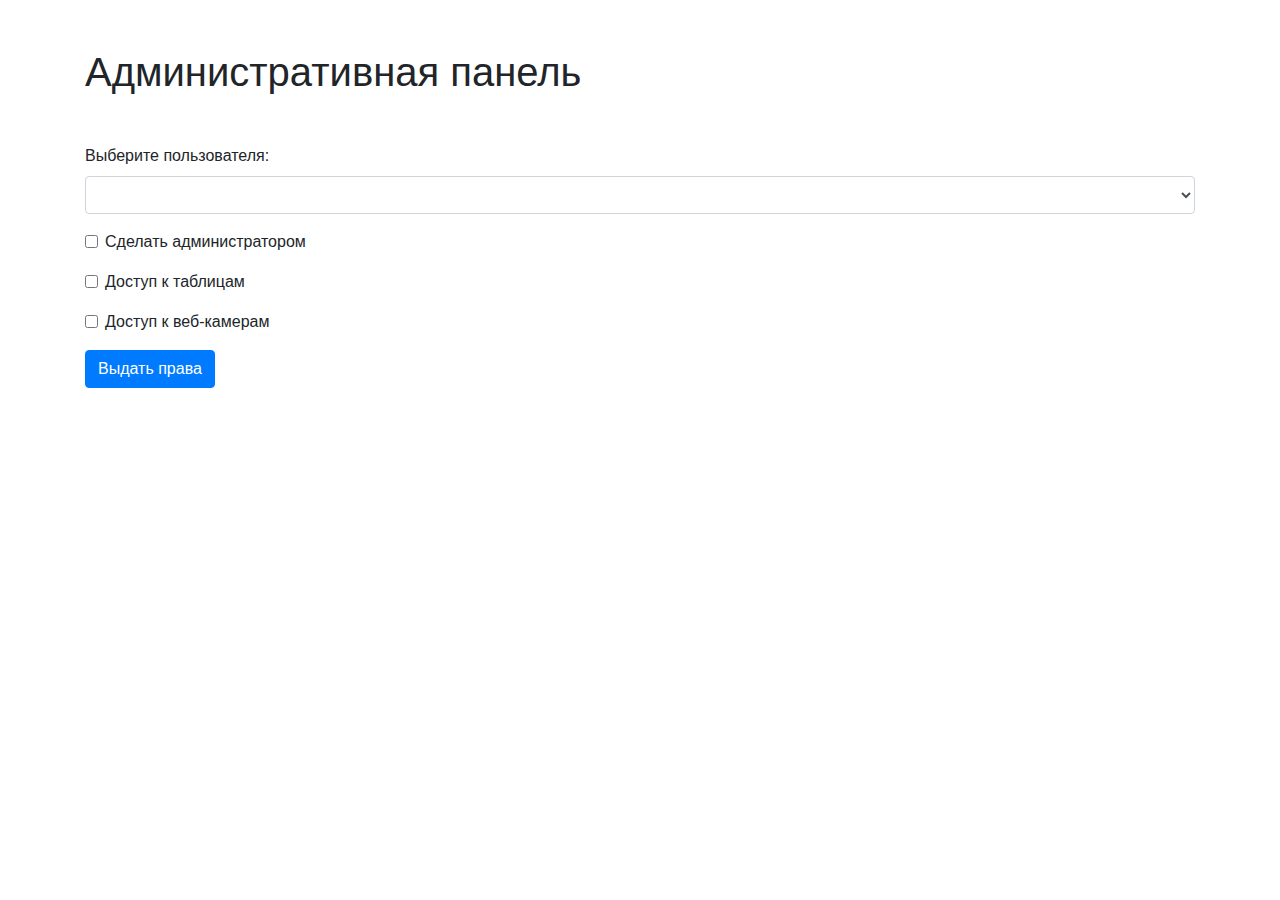
==== src/main/resources/templates/admin.html @ 8d9990c6 "Added admin panel" ====
<!DOCTYPE html>
<html>
<head>
    <title>Административная панель</title>
    <!-- Подключение Bootstrap CSS -->
    <link rel="stylesheet" href="https://stackpath.bootstrapcdn.com/bootstrap/4.5.0/css/bootstrap.min.css">
</head>
<body>
    <div class="container">
        <h1 class="mt-5 mb-5">Административная панель</h1>
        <form>
            <div class="form-group">
                <label for="userSelect">Выберите пользователя:</label>
                <select class="form-control" id="userSelect">
                    <!-- Здесь будут добавлены элементы option -->
                </select>
            </div>
            <div class="form-group form-check">
                <input type="checkbox" class="form-check-input" id="adminCheck">
                <label class="form-check-label" for="adminCheck">Сделать администратором</label>
            </div>
            <div class="form-group form-check">
                <input type="checkbox" class="form-check-input" id="tableCheck">
                <label class="form-check-label" for="tableCheck">Доступ к таблицам</label>
            </div>
            <div class="form-group form-check">
                <input type="checkbox" class="form-check-input" id="camCheck">
                <label class="form-check-label" for="camCheck">Доступ к веб-камерам</label>
            </div>
            <button type="submit" class="btn btn-primary">Выдать права</button>
        </form>
    </div>

    <!-- Подключение jQuery и Bootstrap JS -->
    <script src="https://code.jquery.com/jquery-3.5.1.slim.min.js"></script>
    <script src="https://stackpath.bootstrapcdn.com/bootstrap/4.5.0/js/bootstrap.min.js"></script>

    <!-- Ваш массив пользователей и функция для добавления элементов option -->
    <script>
        const apiBaseUrl = 'http://localhost:8080/api';
        fetch(`${apiBaseUrl}/user/`, {
				method: 'GET',
				headers: {
                    'Content-Type': 'application/x-www-form-urlencoded'
                },
				credentials: 'include'
			})
			.then(response => response.text())
			.then(data => {
                const users = JSON.parse(data);

                let select = document.getElementById('userSelect');
                let adminCheck = document.getElementById('adminCheck');
                let tableCheck = document.getElementById('tableCheck');
                let camCheck = document.getElementById('camCheck');
                
                for (let user of users) {
                    let option = document.createElement('option');
                    option.text = user.username;
                    select.add(option);
                }

                if (users.length > 0) {
                    select.value = users[0].username;
                    checkRoles(users[0]);
                }

                select.addEventListener('change', function() {
                    let selectedUser = users.find(user => user.username === select.value);
                    checkRoles(selectedUser);
                });

                document.querySelector('form').addEventListener('submit', function(e) {
                    e.preventDefault(); // Предотвращает перезагрузку страницы

                    let selectedUser = users.find(user => user.username === select.value);

                    if (selectedUser) {
                        selectedUser.role = updateRoles(selectedUser);
                    }

                    fetch(`${apiBaseUrl}/user/updateRole`, {
                        method: 'PUT',
                        headers: {
                            'Content-Type': 'application/json'
                        },
                        body: JSON.stringify(selectedUser),
                        credentials: 'include'
                    })
                    .then(response => response.text())
                    .then(data => {
                        document.getElementById('output').innerText += data + '\n';
                    })
                    .catch(error => {
                        console.error('Error:', error);
                    });
                });
			})
			.catch(error => {
                console.error('Error:', error);
            });

            function checkRoles(selectedUser) {
                let adminCheck = document.getElementById('adminCheck');
                let tableCheck = document.getElementById('tableCheck');
                let camCheck = document.getElementById('camCheck');

                if (selectedUser.role.includes('ROLE_CSV')) {
                    tableCheck.checked = true;
                } else {
                    tableCheck.checked = false;
                }
                if (selectedUser.role.includes('ROLE_RTSP')) {
                    camCheck.checked = true;
                } else {
                    camCheck.checked = false;
                }
                if (selectedUser.role.includes('ROLE_ADMIN')) {
                    adminCheck.checked = true;
                } else {
                    adminCheck.checked = false;
                }
            }

            function updateRoles(selectedUser) {
                let adminCheck = document.getElementById('adminCheck');
                let tableCheck = document.getElementById('tableCheck');
                let camCheck = document.getElementById('camCheck');

                let roles = selectedUser.role.split(',').map(role => role.trim());

                if (adminCheck.checked) {
                    roles = roles.filter(role => role !== 'ROLE_USER');
                    if (!roles.includes('ROLE_ADMIN')) {
                        roles.push('ROLE_ADMIN');
                    }
                } else {
                    roles = roles.filter(role => role !== 'ROLE_ADMIN');
                    if (!roles.includes('ROLE_USER')) {
                        roles.push('ROLE_USER');
                    }
                }

                if (tableCheck.checked) {
                    if (!roles.includes('ROLE_CSV')) {
                        roles.push('ROLE_CSV');
                    }
                } else {
                    roles = roles.filter(role => role !== 'ROLE_CSV');
                }

                if (camCheck.checked) {
                    if (!roles.includes('ROLE_RTSP')) {
                        roles.push('ROLE_RTSP');
                    }
                } else {
                    roles = roles.filter(role => role !== 'ROLE_RTSP');
                }

                return roles.join(', ');
            }
        </script>
</body>
</html>
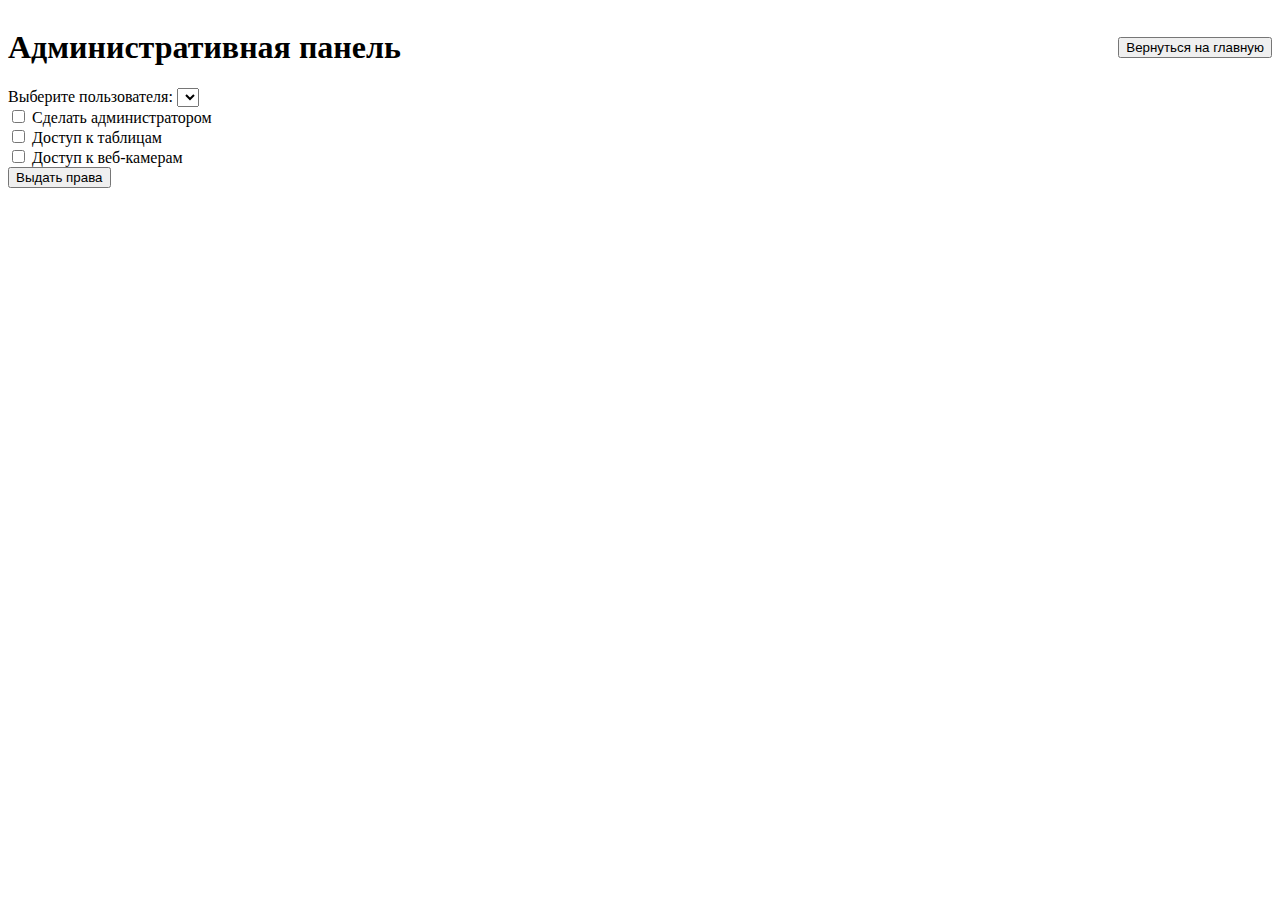
==== commit 6558e44d: "ADD pop up on admin panel" ====
--- a/src/main/resources/templates/admin.html
+++ b/src/main/resources/templates/admin.html
@@ -3,11 +3,22 @@
 <head>
     <title>Административная панель</title>
     <!-- Подключение Bootstrap CSS -->
-    <link rel="stylesheet" href="https://stackpath.bootstrapcdn.com/bootstrap/4.5.0/css/bootstrap.min.css">
+    <link rel="stylesheet" th:href="@{/styles/bootstrap.min.css}" />
+	<link rel="stylesheet" th:href="@{/styles/settings.css}" />
+	<link rel="stylesheet" href="https://cdn.datatables.net/1.11.3/css/jquery.dataTables.min.css">
 </head>
+<style>
+</style>
 <body>
+    <div id="alert-container" style="position: fixed; bottom: 0; right: 0; width: 350px; z-index: 9999; display: flex; flex-direction: column-reverse; justify-content: end">
+        
+    </div>
+    
     <div class="container">
-        <h1 class="mt-5 mb-5">Административная панель</h1>
+        <div style="display: flex; justify-content: space-between; align-items: center">
+            <h1 class="mt-5 mb-5">Административная панель</h1>
+            <button type="button" class="btn btn-secondary" onclick="window.location.href = '/'">Вернуться на главную</button>
+        </div>
         <form>
             <div class="form-group">
                 <label for="userSelect">Выберите пользователя:</label>
@@ -15,7 +26,7 @@
                     <!-- Здесь будут добавлены элементы option -->
                 </select>
             </div>
-            <div class="form-group form-check">
+            <div class="form-group form-check mt-2">
                 <input type="checkbox" class="form-check-input" id="adminCheck">
                 <label class="form-check-label" for="adminCheck">Сделать администратором</label>
             </div>
@@ -23,7 +34,7 @@
                 <input type="checkbox" class="form-check-input" id="tableCheck">
                 <label class="form-check-label" for="tableCheck">Доступ к таблицам</label>
             </div>
-            <div class="form-group form-check">
+            <div class="form-group form-check mb-2">
                 <input type="checkbox" class="form-check-input" id="camCheck">
                 <label class="form-check-label" for="camCheck">Доступ к веб-камерам</label>
             </div>
@@ -32,7 +43,7 @@
     </div>
 
     <!-- Подключение jQuery и Bootstrap JS -->
-    <script src="https://code.jquery.com/jquery-3.5.1.slim.min.js"></script>
+    <script src="https://code.jquery.com/jquery-3.1.0.min.js"></script>
     <script src="https://stackpath.bootstrapcdn.com/bootstrap/4.5.0/js/bootstrap.min.js"></script>
 
     <!-- Ваш массив пользователей и функция для добавления элементов option -->
@@ -89,7 +100,7 @@
                     })
                     .then(response => response.text())
                     .then(data => {
-                        document.getElementById('output').innerText += data + '\n';
+                        //document.getElementById('output').innerText += data + '\n';
                     })
                     .catch(error => {
                         console.error('Error:', error);
@@ -107,6 +118,7 @@
 
                 if (selectedUser.role.includes('ROLE_CSV')) {
                     tableCheck.checked = true;
+                    
                 } else {
                     tableCheck.checked = false;
                 }
@@ -120,6 +132,9 @@
                 } else {
                     adminCheck.checked = false;
                 }
+
+                
+               
             }
 
             function updateRoles(selectedUser) {
@@ -159,6 +174,41 @@
 
                 return roles.join(', ');
             }
+        // Добавляем слушатели событий на наши checkbox
+            document.getElementById('adminCheck').addEventListener('change', showAlert);
+            document.getElementById('tableCheck').addEventListener('change', showAlert);
+            document.getElementById('camCheck').addEventListener('change', showAlert);
+
+            // Функция для показа alert
+            // Функция для показа alert
+        function showAlert(e) {
+            if (!e.target.checked) {
+                return;
+            }
+            var alertId = '';
+            var alertMessage = '';
+
+            if (e.target.id === 'adminCheck') {
+                alertMessage = 'Роль пользователя изменена';
+            } else if (e.target.id === 'tableCheck') {
+                alertMessage = 'Возможность просмотра таблицы добавлена';
+            }
+            else {
+                alertMessage = 'Возможность просмотра камеры добавлена';
+            }
+            pop_up_html =  `<div id="alert_${e.target.id}" class="alert alert-success alert-dismissible fade show" role="alert" style="display: none;  width: 350px; height: 85px; border-radius: 0; font-size: 20px; z-index: 9999;">
+            <span>${alertMessage}</span>
+            <button type="button" class="btn-close" data-bs-dismiss="alert" aria-label="Close"></button>
+	    </div>`
+
+            $("#alert-container").append(pop_up_html);
+                
+            $(`#alert_${e.target.id}`).show();
+			setTimeout(function() {
+				$(`#alert_${e.target.id}`).fadeOut('slow');
+                $(`#alert_${e.target.id}`).remove()
+			}, 3000);
+        }
         </script>
 </body>
 </html>